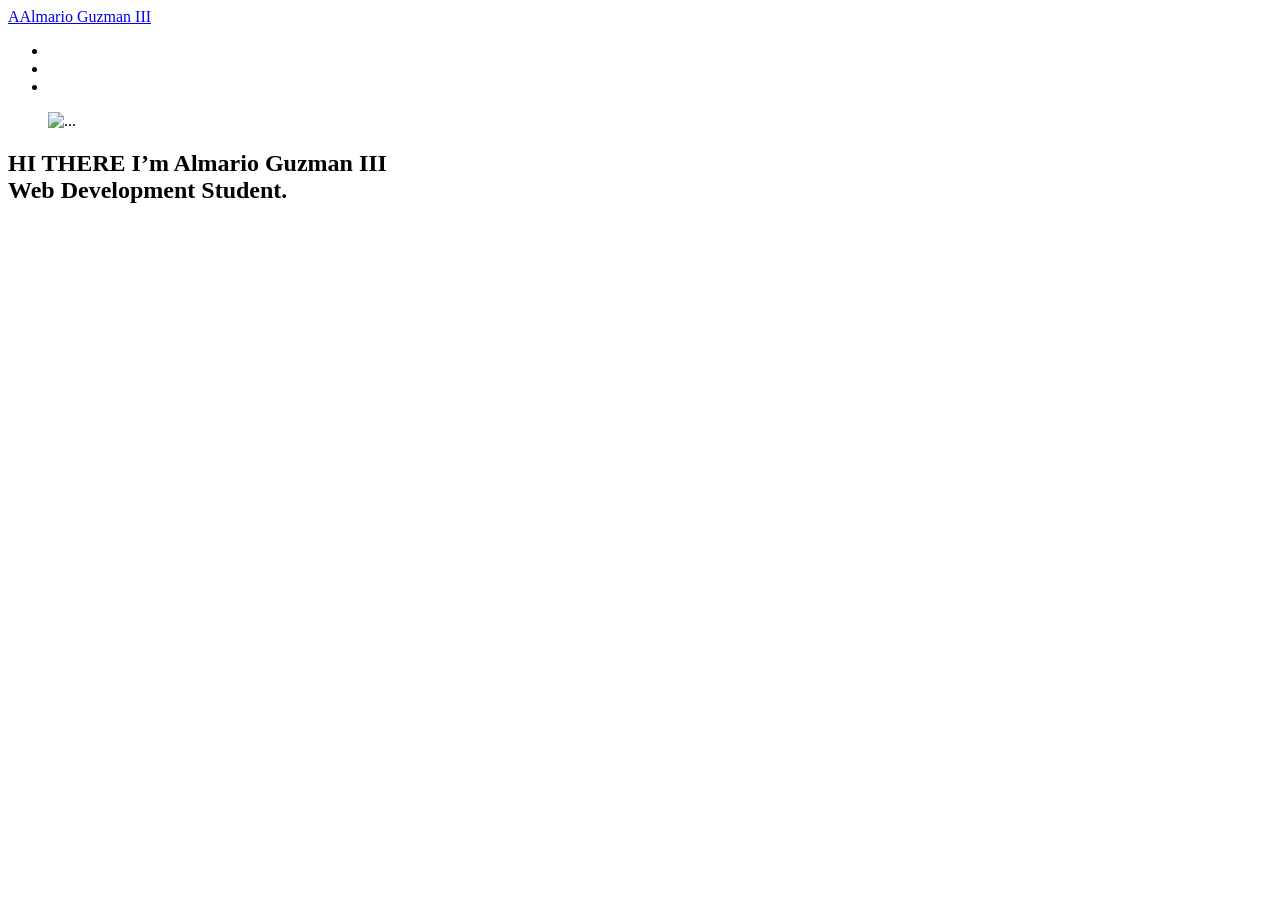
==== src/app/app.component.html @ 5372297d "Initial commit" ====
<!DOCTYPE html>
<head>
  <meta charset="UTF-8" />
  <meta http-equiv="X-UA-Compatible" content="IE=edge" />
  <meta name="viewport" content="width=device-width, initial-scale=1.0" />
  <title>My Resume</title>
</head>
<body>
  <div>
    <header class="ds-header" id="site-header">
      <div class="container">
        <div class="ds-header-inner">
          <a href="index.html" class="ds-logo">
            <span>A</span>Almario Guzman III
          </a>
          <ul class="ds-social">
            <li>
              <a href="#" target="_blank"></a>
            </li>
            <li>
              <a href="#" target="_blank"></a>
            </li>
            <li>
              <a href="#" target="_blank"></a>
            </li>
          </ul>
        </div>
      </div>
    </header>
  </div>
  <div class="ds-banner">
    <div class="container">
      <div class="row">
        <div class="col-lg-5">
          <figure>
            <img
              src="https://stackblitz.com/files/github-lgbcab/github/bxste/angular-cv-2135-amg/main/pictures/header2.png"
              class="rounded mx-auto d-block"
              alt="..."
              id="header"
            />
          </figure>
        </div>
        <div class="col-12 col-sm-12 col-md-7 col-lg-7 col-xl-7 col-xxl-7">
          <section>
            <h1>
              <span>HI THERE</span>
              I’m Almario Guzman III <br />
              Web Development Student.
            </h1>
          </section>
        </div>
      </div>
    </div>
  </div>

  <app-about></app-about>
  <app-skills></app-skills>
  <app-education></app-education>
  <app-references></app-references>
</body>
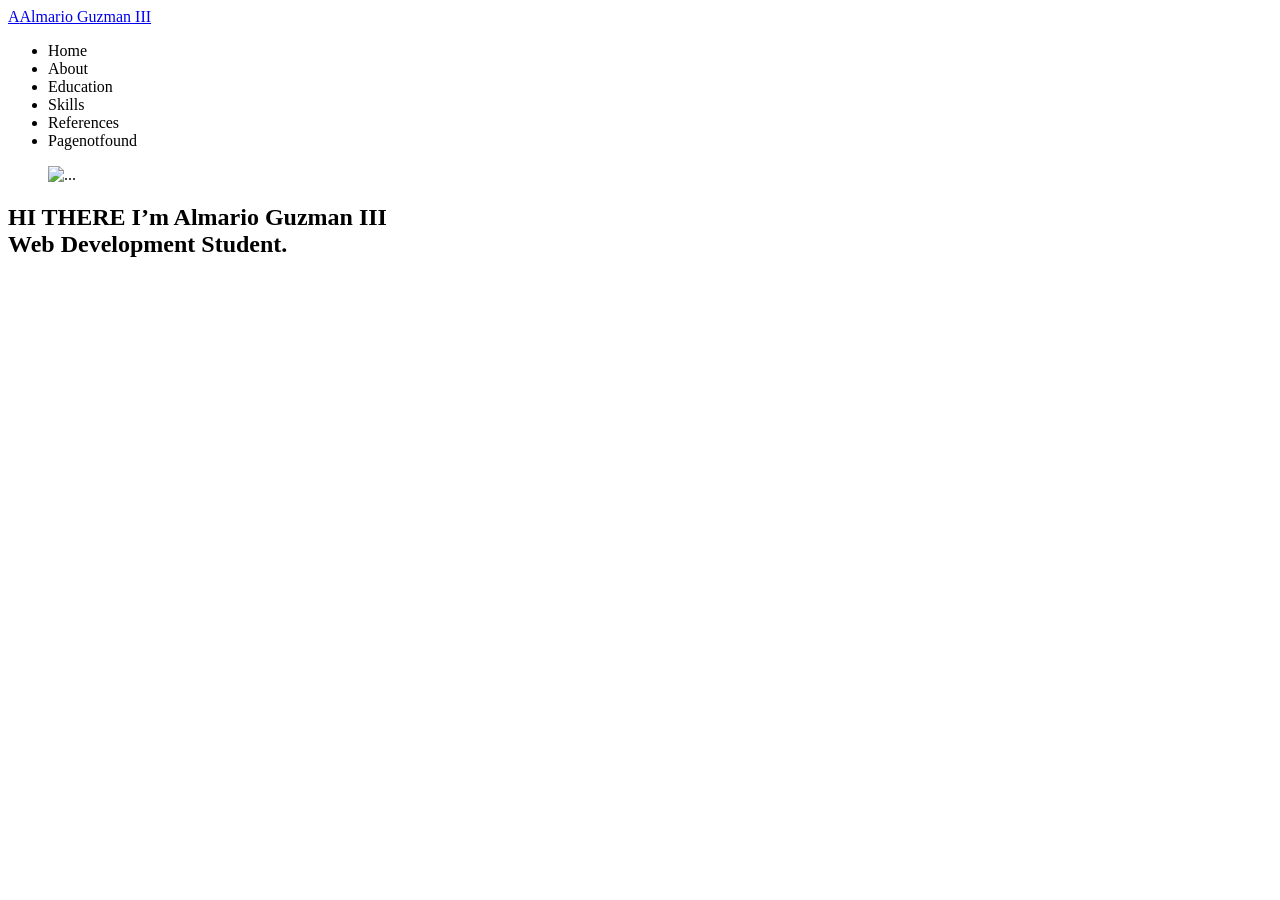
==== commit 8617583a: "6 files modified, 7 added" ====
--- a/src/app/app.component.html
+++ b/src/app/app.component.html
@@ -13,17 +13,32 @@
           <a href="index.html" class="ds-logo">
             <span>A</span>Almario Guzman III
           </a>
-          <ul class="ds-social">
-            <li>
-              <a href="#" target="_blank"></a>
-            </li>
-            <li>
-              <a href="#" target="_blank"></a>
-            </li>
-            <li>
-              <a href="#" target="_blank"></a>
-            </li>
-          </ul>
+          <nav class="navbar navbar-expand-lg navbar-light bg-light">
+            <div class="container-fluid">
+              <div class="collapse navbar-collapse" id="navbarSupportedContent">
+                <ul class="navbar-nav me-auto mb-2 mb-lg-0">
+                  <li class="nav-item">
+                    <a routerLink="Home" class="nav-link">Home</a>
+                  </li>
+                  <li class="nav-item">
+                    <a routerLink="About" class="nav-link">About</a>
+                  </li>
+                  <li class="nav-item">
+                    <a routerLink="About" class="nav-link">Education</a>
+                  </li>
+                  <li class="nav-item">
+                    <a routerLink="About" class="nav-link">Skills</a>
+                  </li>
+                  <li class="nav-item">
+                    <a routerLink="About" class="nav-link">References</a>
+                  </li>
+                  <li class="nav-item">
+                    <a routerLink="About" class="nav-link">Pagenotfound</a>
+                  </li>
+                </ul>
+              </div>
+            </div>
+          </nav>
         </div>
       </div>
     </header>
@@ -53,9 +68,5 @@
       </div>
     </div>
   </div>
-
-  <app-about></app-about>
-  <app-skills></app-skills>
-  <app-education></app-education>
-  <app-references></app-references>
 </body>
+<router-outlet></router-outlet>
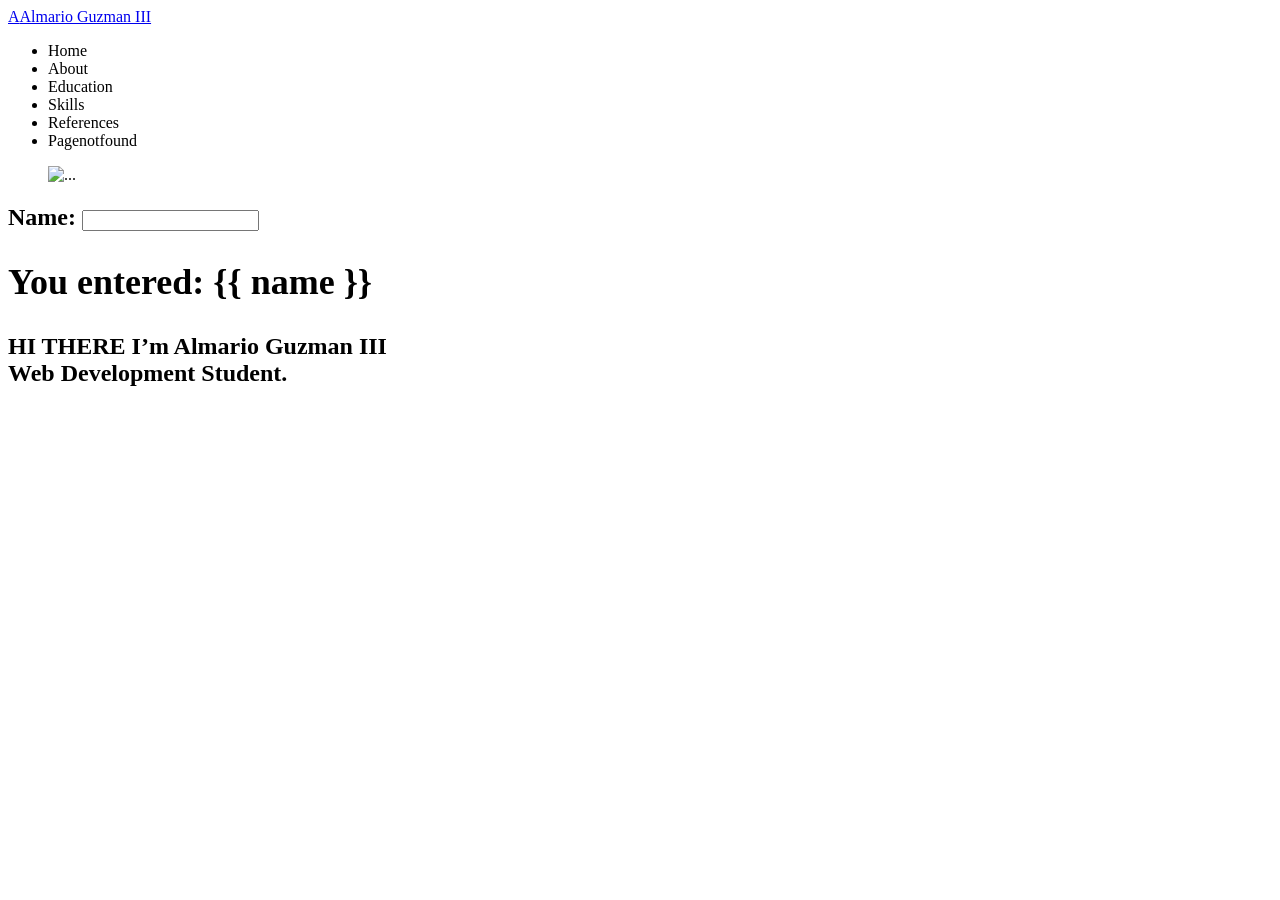
==== commit a69be6de: "5 files modified, 1 deleted" ====
--- a/src/app/app.component.html
+++ b/src/app/app.component.html
@@ -18,22 +18,24 @@
               <div class="collapse navbar-collapse" id="navbarSupportedContent">
                 <ul class="navbar-nav me-auto mb-2 mb-lg-0">
                   <li class="nav-item">
-                    <a routerLink="Home" class="nav-link">Home</a>
+                    <a routerLink="home" class="nav-link">Home</a>
                   </li>
                   <li class="nav-item">
-                    <a routerLink="About" class="nav-link">About</a>
+                    <a routerLink="about" class="nav-link">About</a>
                   </li>
                   <li class="nav-item">
-                    <a routerLink="About" class="nav-link">Education</a>
+                    <a routerLink="education" class="nav-link">Education</a>
                   </li>
                   <li class="nav-item">
-                    <a routerLink="About" class="nav-link">Skills</a>
+                    <a routerLink="skills" class="nav-link">Skills</a>
                   </li>
                   <li class="nav-item">
-                    <a routerLink="About" class="nav-link">References</a>
+                    <a routerLink="references" class="nav-link">References</a>
                   </li>
                   <li class="nav-item">
-                    <a routerLink="About" class="nav-link">Pagenotfound</a>
+                    <a routerLink="pagenotfound" class="nav-link"
+                      >Pagenotfound</a
+                    >
                   </li>
                 </ul>
               </div>
@@ -59,6 +61,12 @@
         <div class="col-12 col-sm-12 col-md-7 col-lg-7 col-xl-7 col-xxl-7">
           <section>
             <h1>
+              <div ng-app="myApp" ng-controller="myCtrl">
+                Name: <input ng-model="name" />
+                <h1>You entered: {{ name }}</h1>
+              </div>
+            </h1>
+            <h1>
               <span>HI THERE</span>
               I’m Almario Guzman III <br />
               Web Development Student.
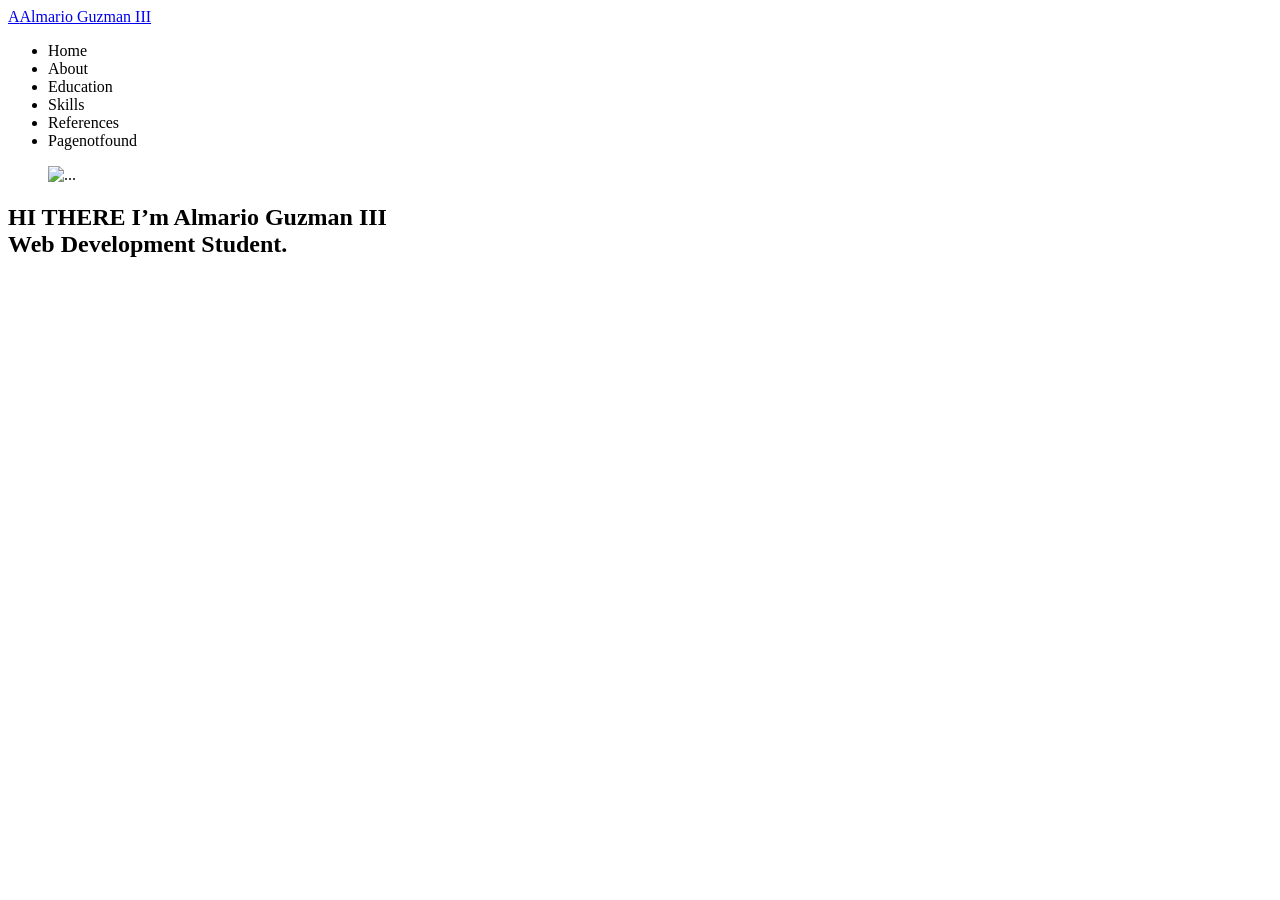
==== commit deb2a923: "1 file modified" ====
--- a/src/app/app.component.html
+++ b/src/app/app.component.html
@@ -33,9 +33,7 @@
                     <a routerLink="references" class="nav-link">References</a>
                   </li>
                   <li class="nav-item">
-                    <a routerLink="pagenotfound" class="nav-link"
-                      >Pagenotfound</a
-                    >
+                    <a routerLink="pagenotfound" class="nav-link">Pagenotfound</a>
                   </li>
                 </ul>
               </div>
@@ -61,12 +59,6 @@
         <div class="col-12 col-sm-12 col-md-7 col-lg-7 col-xl-7 col-xxl-7">
           <section>
             <h1>
-              <div ng-app="myApp" ng-controller="myCtrl">
-                Name: <input ng-model="name" />
-                <h1>You entered: {{ name }}</h1>
-              </div>
-            </h1>
-            <h1>
               <span>HI THERE</span>
               I’m Almario Guzman III <br />
               Web Development Student.
